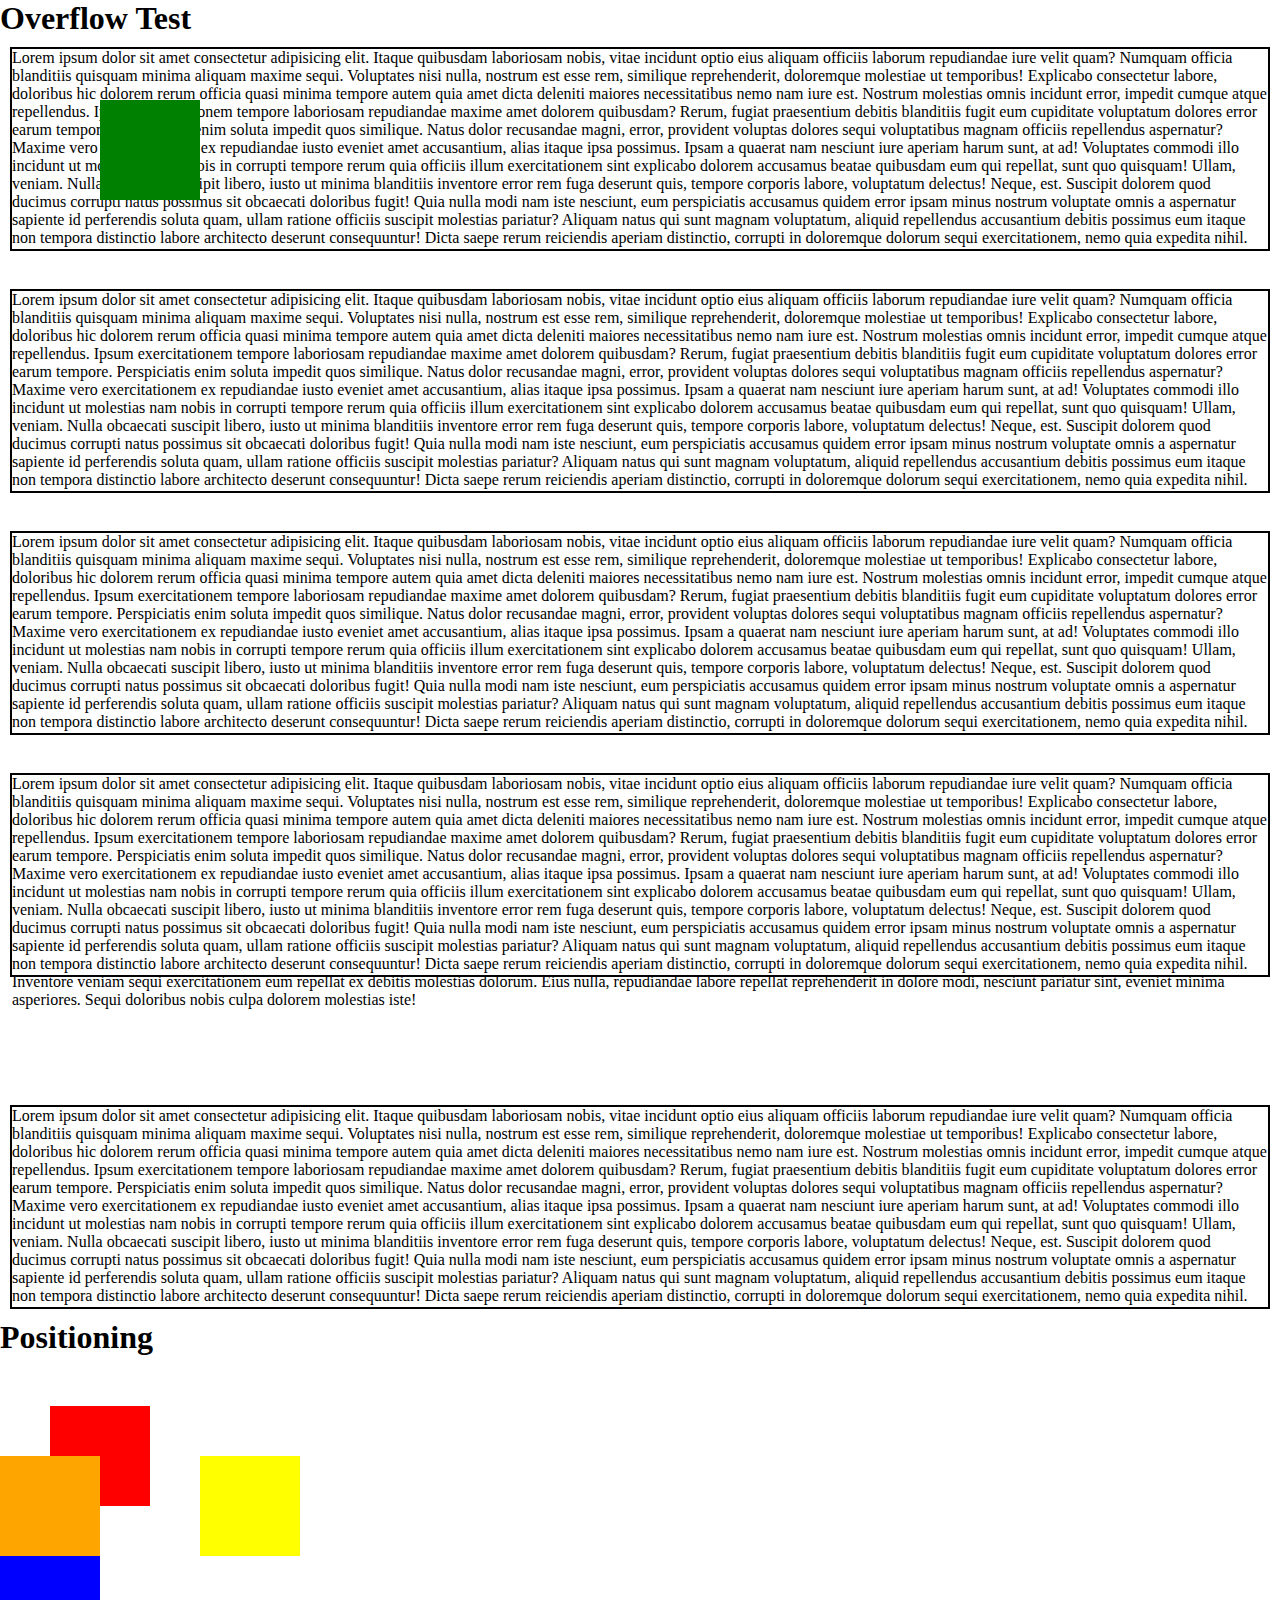
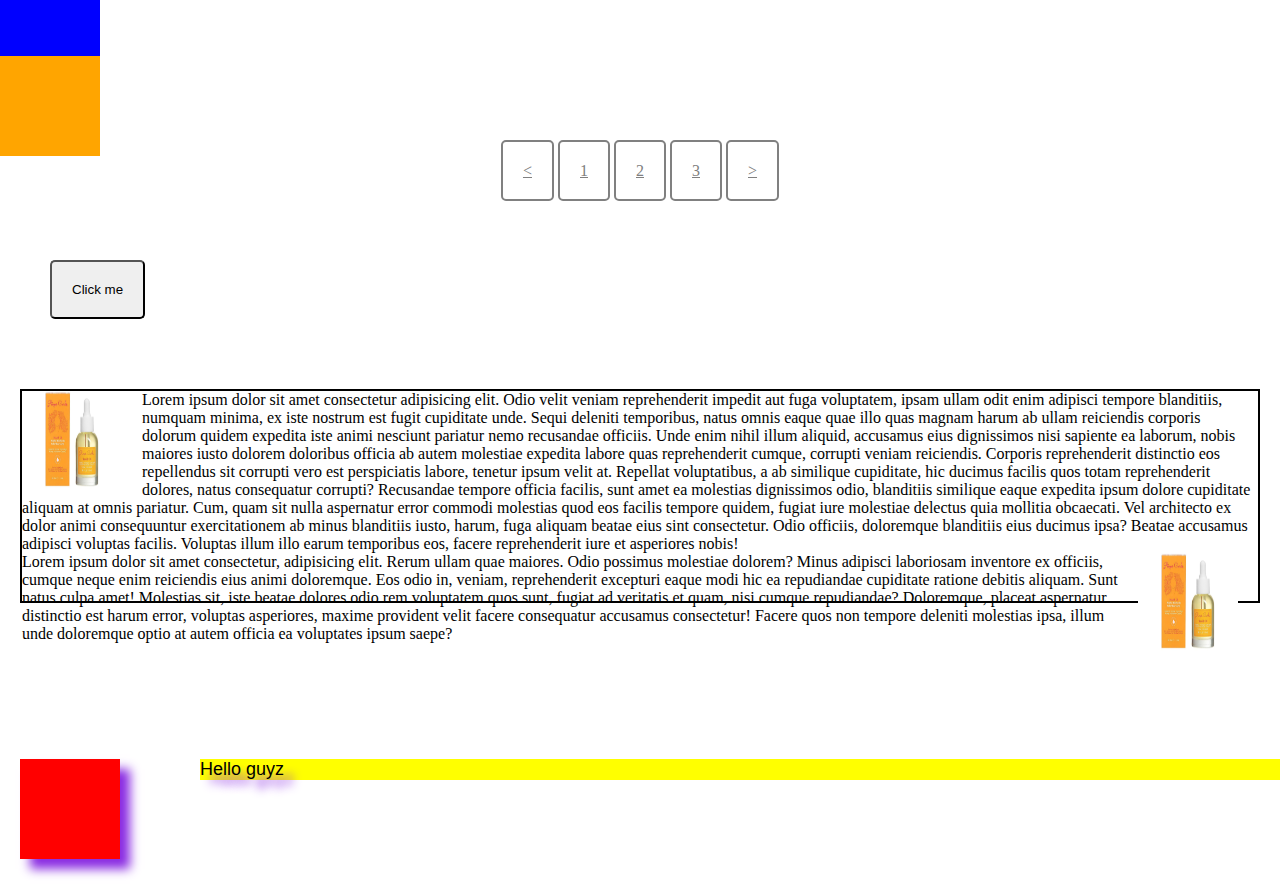
==== html-youtube-tutorial-main/html-youtube-tutorial-main/HTML-CSS_Sample/index.html @ ff8b374c "CSS" ====
<!DOCTYPE html>
<html>
    <head>
        <meta charset="utf-8">
        <title>HTML-CSS</title>
        <link rel="stylesheet" type="text/css" href="style.css">
    </head>
    <body>
        <div class="overflow">
            <h1>Overflow Test</h1>
            <p id="overflo-scroll">Lorem ipsum dolor sit amet consectetur adipisicing elit. Itaque quibusdam laboriosam nobis, vitae incidunt optio eius aliquam officiis laborum repudiandae iure velit quam? Numquam officia blanditiis quisquam minima aliquam maxime sequi. Voluptates nisi nulla, nostrum est esse rem, similique reprehenderit, doloremque molestiae ut temporibus! Explicabo consectetur labore, doloribus hic dolorem rerum officia quasi minima tempore autem quia amet dicta deleniti maiores necessitatibus nemo nam iure est. Nostrum molestias omnis incidunt error, impedit cumque atque repellendus. Ipsum exercitationem tempore laboriosam repudiandae maxime amet dolorem quibusdam? Rerum, fugiat praesentium debitis blanditiis fugit eum cupiditate voluptatum dolores error earum tempore. Perspiciatis enim soluta impedit quos similique. Natus dolor recusandae magni, error, provident voluptas dolores sequi voluptatibus magnam officiis repellendus aspernatur? Maxime vero exercitationem ex repudiandae iusto eveniet amet accusantium, alias itaque ipsa possimus. Ipsam a quaerat nam nesciunt iure aperiam harum sunt, at ad! Voluptates commodi illo incidunt ut molestias nam nobis in corrupti tempore rerum quia officiis illum exercitationem sint explicabo dolorem accusamus beatae quibusdam eum qui repellat, sunt quo quisquam! Ullam, veniam. Nulla obcaecati suscipit libero, iusto ut minima blanditiis inventore error rem fuga deserunt quis, tempore corporis labore, voluptatum delectus! Neque, est. Suscipit dolorem quod ducimus corrupti natus possimus sit obcaecati doloribus fugit! Quia nulla modi nam iste nesciunt, eum perspiciatis accusamus quidem error ipsam minus nostrum voluptate omnis a aspernatur sapiente id perferendis soluta quam, ullam ratione officiis suscipit molestias pariatur? Aliquam natus qui sunt magnam voluptatum, aliquid repellendus accusantium debitis possimus eum itaque non tempora distinctio labore architecto deserunt consequuntur! Dicta saepe rerum reiciendis aperiam distinctio, corrupti in doloremque dolorum sequi exercitationem, nemo quia expedita nihil. Inventore veniam sequi exercitationem eum repellat ex debitis molestias dolorum. Eius nulla, repudiandae labore repellat reprehenderit in dolore modi, nesciunt pariatur sint, eveniet minima asperiores. Sequi doloribus nobis culpa dolorem molestias iste!
            </p>
            <br>
            <p id="overflo-hidden">Lorem ipsum dolor sit amet consectetur adipisicing elit. Itaque quibusdam laboriosam nobis, vitae incidunt optio eius aliquam officiis laborum repudiandae iure velit quam? Numquam officia blanditiis quisquam minima aliquam maxime sequi. Voluptates nisi nulla, nostrum est esse rem, similique reprehenderit, doloremque molestiae ut temporibus! Explicabo consectetur labore, doloribus hic dolorem rerum officia quasi minima tempore autem quia amet dicta deleniti maiores necessitatibus nemo nam iure est. Nostrum molestias omnis incidunt error, impedit cumque atque repellendus. Ipsum exercitationem tempore laboriosam repudiandae maxime amet dolorem quibusdam? Rerum, fugiat praesentium debitis blanditiis fugit eum cupiditate voluptatum dolores error earum tempore. Perspiciatis enim soluta impedit quos similique. Natus dolor recusandae magni, error, provident voluptas dolores sequi voluptatibus magnam officiis repellendus aspernatur? Maxime vero exercitationem ex repudiandae iusto eveniet amet accusantium, alias itaque ipsa possimus. Ipsam a quaerat nam nesciunt iure aperiam harum sunt, at ad! Voluptates commodi illo incidunt ut molestias nam nobis in corrupti tempore rerum quia officiis illum exercitationem sint explicabo dolorem accusamus beatae quibusdam eum qui repellat, sunt quo quisquam! Ullam, veniam. Nulla obcaecati suscipit libero, iusto ut minima blanditiis inventore error rem fuga deserunt quis, tempore corporis labore, voluptatum delectus! Neque, est. Suscipit dolorem quod ducimus corrupti natus possimus sit obcaecati doloribus fugit! Quia nulla modi nam iste nesciunt, eum perspiciatis accusamus quidem error ipsam minus nostrum voluptate omnis a aspernatur sapiente id perferendis soluta quam, ullam ratione officiis suscipit molestias pariatur? Aliquam natus qui sunt magnam voluptatum, aliquid repellendus accusantium debitis possimus eum itaque non tempora distinctio labore architecto deserunt consequuntur! Dicta saepe rerum reiciendis aperiam distinctio, corrupti in doloremque dolorum sequi exercitationem, nemo quia expedita nihil. Inventore veniam sequi exercitationem eum repellat ex debitis molestias dolorum. Eius nulla, repudiandae labore repellat reprehenderit in dolore modi, nesciunt pariatur sint, eveniet minima asperiores. Sequi doloribus nobis culpa dolorem molestias iste!
            </p>
            <br>
            <p id="overflo-auto">Lorem ipsum dolor sit amet consectetur adipisicing elit. Itaque quibusdam laboriosam nobis, vitae incidunt optio eius aliquam officiis laborum repudiandae iure velit quam? Numquam officia blanditiis quisquam minima aliquam maxime sequi. Voluptates nisi nulla, nostrum est esse rem, similique reprehenderit, doloremque molestiae ut temporibus! Explicabo consectetur labore, doloribus hic dolorem rerum officia quasi minima tempore autem quia amet dicta deleniti maiores necessitatibus nemo nam iure est. Nostrum molestias omnis incidunt error, impedit cumque atque repellendus. Ipsum exercitationem tempore laboriosam repudiandae maxime amet dolorem quibusdam? Rerum, fugiat praesentium debitis blanditiis fugit eum cupiditate voluptatum dolores error earum tempore. Perspiciatis enim soluta impedit quos similique. Natus dolor recusandae magni, error, provident voluptas dolores sequi voluptatibus magnam officiis repellendus aspernatur? Maxime vero exercitationem ex repudiandae iusto eveniet amet accusantium, alias itaque ipsa possimus. Ipsam a quaerat nam nesciunt iure aperiam harum sunt, at ad! Voluptates commodi illo incidunt ut molestias nam nobis in corrupti tempore rerum quia officiis illum exercitationem sint explicabo dolorem accusamus beatae quibusdam eum qui repellat, sunt quo quisquam! Ullam, veniam. Nulla obcaecati suscipit libero, iusto ut minima blanditiis inventore error rem fuga deserunt quis, tempore corporis labore, voluptatum delectus! Neque, est. Suscipit dolorem quod ducimus corrupti natus possimus sit obcaecati doloribus fugit! Quia nulla modi nam iste nesciunt, eum perspiciatis accusamus quidem error ipsam minus nostrum voluptate omnis a aspernatur sapiente id perferendis soluta quam, ullam ratione officiis suscipit molestias pariatur? Aliquam natus qui sunt magnam voluptatum, aliquid repellendus accusantium debitis possimus eum itaque non tempora distinctio labore architecto deserunt consequuntur! Dicta saepe rerum reiciendis aperiam distinctio, corrupti in doloremque dolorum sequi exercitationem, nemo quia expedita nihil. Inventore veniam sequi exercitationem eum repellat ex debitis molestias dolorum. Eius nulla, repudiandae labore repellat reprehenderit in dolore modi, nesciunt pariatur sint, eveniet minima asperiores. Sequi doloribus nobis culpa dolorem molestias iste!
            </p>
            <br>
            <p id="overflo-visible">Lorem ipsum dolor sit amet consectetur adipisicing elit. Itaque quibusdam laboriosam nobis, vitae incidunt optio eius aliquam officiis laborum repudiandae iure velit quam? Numquam officia blanditiis quisquam minima aliquam maxime sequi. Voluptates nisi nulla, nostrum est esse rem, similique reprehenderit, doloremque molestiae ut temporibus! Explicabo consectetur labore, doloribus hic dolorem rerum officia quasi minima tempore autem quia amet dicta deleniti maiores necessitatibus nemo nam iure est. Nostrum molestias omnis incidunt error, impedit cumque atque repellendus. Ipsum exercitationem tempore laboriosam repudiandae maxime amet dolorem quibusdam? Rerum, fugiat praesentium debitis blanditiis fugit eum cupiditate voluptatum dolores error earum tempore. Perspiciatis enim soluta impedit quos similique. Natus dolor recusandae magni, error, provident voluptas dolores sequi voluptatibus magnam officiis repellendus aspernatur? Maxime vero exercitationem ex repudiandae iusto eveniet amet accusantium, alias itaque ipsa possimus. Ipsam a quaerat nam nesciunt iure aperiam harum sunt, at ad! Voluptates commodi illo incidunt ut molestias nam nobis in corrupti tempore rerum quia officiis illum exercitationem sint explicabo dolorem accusamus beatae quibusdam eum qui repellat, sunt quo quisquam! Ullam, veniam. Nulla obcaecati suscipit libero, iusto ut minima blanditiis inventore error rem fuga deserunt quis, tempore corporis labore, voluptatum delectus! Neque, est. Suscipit dolorem quod ducimus corrupti natus possimus sit obcaecati doloribus fugit! Quia nulla modi nam iste nesciunt, eum perspiciatis accusamus quidem error ipsam minus nostrum voluptate omnis a aspernatur sapiente id perferendis soluta quam, ullam ratione officiis suscipit molestias pariatur? Aliquam natus qui sunt magnam voluptatum, aliquid repellendus accusantium debitis possimus eum itaque non tempora distinctio labore architecto deserunt consequuntur! Dicta saepe rerum reiciendis aperiam distinctio, corrupti in doloremque dolorum sequi exercitationem, nemo quia expedita nihil. Inventore veniam sequi exercitationem eum repellat ex debitis molestias dolorum. Eius nulla, repudiandae labore repellat reprehenderit in dolore modi, nesciunt pariatur sint, eveniet minima asperiores. Sequi doloribus nobis culpa dolorem molestias iste!
            </p>
            <br>
            <p id="overflo-scroll">Lorem ipsum dolor sit amet consectetur adipisicing elit. Itaque quibusdam laboriosam nobis, vitae incidunt optio eius aliquam officiis laborum repudiandae iure velit quam? Numquam officia blanditiis quisquam minima aliquam maxime sequi. Voluptates nisi nulla, nostrum est esse rem, similique reprehenderit, doloremque molestiae ut temporibus! Explicabo consectetur labore, doloribus hic dolorem rerum officia quasi minima tempore autem quia amet dicta deleniti maiores necessitatibus nemo nam iure est. Nostrum molestias omnis incidunt error, impedit cumque atque repellendus. Ipsum exercitationem tempore laboriosam repudiandae maxime amet dolorem quibusdam? Rerum, fugiat praesentium debitis blanditiis fugit eum cupiditate voluptatum dolores error earum tempore. Perspiciatis enim soluta impedit quos similique. Natus dolor recusandae magni, error, provident voluptas dolores sequi voluptatibus magnam officiis repellendus aspernatur? Maxime vero exercitationem ex repudiandae iusto eveniet amet accusantium, alias itaque ipsa possimus. Ipsam a quaerat nam nesciunt iure aperiam harum sunt, at ad! Voluptates commodi illo incidunt ut molestias nam nobis in corrupti tempore rerum quia officiis illum exercitationem sint explicabo dolorem accusamus beatae quibusdam eum qui repellat, sunt quo quisquam! Ullam, veniam. Nulla obcaecati suscipit libero, iusto ut minima blanditiis inventore error rem fuga deserunt quis, tempore corporis labore, voluptatum delectus! Neque, est. Suscipit dolorem quod ducimus corrupti natus possimus sit obcaecati doloribus fugit! Quia nulla modi nam iste nesciunt, eum perspiciatis accusamus quidem error ipsam minus nostrum voluptate omnis a aspernatur sapiente id perferendis soluta quam, ullam ratione officiis suscipit molestias pariatur? Aliquam natus qui sunt magnam voluptatum, aliquid repellendus accusantium debitis possimus eum itaque non tempora distinctio labore architecto deserunt consequuntur! Dicta saepe rerum reiciendis aperiam distinctio, corrupti in doloremque dolorum sequi exercitationem, nemo quia expedita nihil. Inventore veniam sequi exercitationem eum repellat ex debitis molestias dolorum. Eius nulla, repudiandae labore repellat reprehenderit in dolore modi, nesciunt pariatur sint, eveniet minima asperiores. Sequi doloribus nobis culpa dolorem molestias iste!
            </p>

        </div>

        <div class="positions">
            <h1>Positioning</h1>
            <p class="rel">
                <p class="abs"></p>
            </p>
            <p class="fix"></p>
            <p class="stick"></p>
            <p class="stat"></p>
            <p class="abs"></p>
        </div>
        <br><br>
        <div class="pagination">
            <a href=""><</a>
            <a href="index.html">1</a>
            <a href="">2</a>
            <a href="">3</a>
            <a href="">></a>
        </div>

        <div class="pseudo-class=">
            <button>Click me</button>
        </div>

        <div class="float1">
            <img src="img/Oil.jpg" alt="Oil"/>
            <p>Lorem ipsum dolor sit amet consectetur adipisicing elit. Odio velit veniam reprehenderit impedit aut fuga voluptatem, ipsam ullam odit enim adipisci tempore blanditiis, numquam minima, ex iste nostrum est fugit cupiditate unde. Sequi deleniti temporibus, natus omnis eaque quae illo quas magnam harum ab ullam reiciendis corporis dolorum quidem expedita iste animi nesciunt pariatur nemo recusandae officiis. Unde enim nihil illum aliquid, accusamus eius dignissimos nisi sapiente ea laborum, nobis maiores iusto dolorem doloribus officia ab autem molestiae expedita labore quas reprehenderit cumque, corrupti veniam reiciendis. Corporis reprehenderit distinctio eos repellendus sit corrupti vero est perspiciatis labore, tenetur ipsum velit at. Repellat voluptatibus, a ab similique cupiditate, hic ducimus facilis quos totam reprehenderit dolores, natus consequatur corrupti? Recusandae tempore officia facilis, sunt amet ea molestias dignissimos odio, blanditiis similique eaque expedita ipsum dolore cupiditate aliquam at omnis pariatur. Cum, quam sit nulla aspernatur error commodi molestias quod eos facilis tempore quidem, fugiat iure molestiae delectus quia mollitia obcaecati. Vel architecto ex dolor animi consequuntur exercitationem ab minus blanditiis iusto, harum, fuga aliquam beatae eius sint consectetur. Odio officiis, doloremque blanditiis eius ducimus ipsa? Beatae accusamus adipisci voluptas facilis. Voluptas illum illo earum temporibus eos, facere reprehenderit iure et asperiores nobis!</p>
            <img src="img/Oil.jpg" alt="Oil" class="oil"/>
            <p>Lorem ipsum dolor sit amet consectetur, adipisicing elit. Rerum ullam quae maiores. Odio possimus molestiae dolorem? Minus adipisci laboriosam inventore ex officiis, cumque neque enim reiciendis eius animi doloremque. Eos odio in, veniam, reprehenderit excepturi eaque modi hic ea repudiandae cupiditate ratione debitis aliquam. Sunt natus culpa amet! Molestias sit, iste beatae dolores odio rem voluptatem quos sunt, fugiat ad veritatis et quam, nisi cumque repudiandae? Doloremque, placeat aspernatur distinctio est harum error, voluptas asperiores, maxime provident velit facere consequatur accusamus consectetur! Facere quos non tempore deleniti molestias ipsa, illum unde doloremque optio at autem officia ea voluptates ipsum saepe?</p>
        </div>
        <br><br>
        <div class="shadows" style="margin-top: 100px;">
            <p class="box1"></p>
            <p class="text1">Hello guyz</p>
        </div>

    </body>
</html>
---- html-youtube-tutorial-main/html-youtube-tutorial-main/HTML-CSS_Sample/style.css ----
*
{
    margin: 0;
    padding: 0;
}

#overflo-scroll{
    border: 2px solid black;
    height: 200px;
    margin: 10px;
    overflow: scroll;
}

#overflo-hidden{
    border: 2px solid black;
    height: 200px;
    margin: 10px;
    overflow: hidden;
}

#overflo-auto{
    border: 2px solid black;
    height: 200px;
    margin: 10px;
    overflow: auto;
}

#overflo-visible{
    border: 2px solid black;
    height: 200px;
    margin: 10px;
    overflow:visible;
    margin-bottom: 100px;
}

#overflo-clip{
    border: 2px solid black;
    height: 200px;
    margin: 10px;
    overflow: clip;
    overflow-clip-margin: 20px;

}

.rel
{
    width: 100px;
    height: 100px;
    background-color: red;
    position: relative;
    top: 50px;
    left: 50px;
}

.fix
{
    width: 100px;
    height: 100px;
    background-color: green;
    position: fixed;
    top: 100px;
    left: 100px;
}

.stick
{
    width: 100px;
    height: 100px;
    background-color: yellow;
    position: sticky;
    top: 200px;
    left: 200px;
}

.stat
{
    width: 100px;
    height: 100px;
    background-color: blue;
    position: static;
    top: 300px;
    left: 300px;
}

.abs
{
    width: 100px;
    height: 100px;
    background-color: orange;
    position: absolute;
}

.pagination
{
    text-align: center;
    margin-top: 70px;
    margin-bottom: 30px;
}

.pagination a
{
    color: gray;
    padding: 20px;
    border-radius: 5px;
    border: 2px solid gray;
}

.pagination a.active
{
    background-color: blue;
    color: white;
    border-color: blue;

}

.pagination a:focus
{
    outline: none;
    background-color: blue;
    color: white;
    border-color: blue;
}

.pagination a:hover:not(.active)
{
    background-color: yellow;
    border-radius: 5px;
    cursor: pointer;
    color: black;
}

button
{
    padding: 20px;
    margin: 50px;
    border-radius: 5px;
}

button:hover
{
    background-color: blue;
    color: white;
}

button:active
{
    background-color: green;
    color: white; 
}


img
{
    width: 100px;
    height: 100px;
    float: left;
    margin-right: 20px;
}

.oil
{
    height: 100px;
    width: 100px;
    float: right;
    margin-left: 10px;
}

.float1
{
    height: 210px;
    border: 2px solid black;
    display: flow-root;
    margin: 20px;
}

.box1
{
    height: 100px;
    width: 100px;
    float: left;
    margin-right: 20px;
    background-color: red;
    margin-left: 20px;
    margin-bottom: 30px;
    box-shadow: 10px 10px 10px blueviolet;
}

.text1
{
    color: black;
    background-color: yellow;
    font-family: sans-serif;
    margin-left: 200px;
    font-size: large;
    text-shadow: 10px 10px 10px blueviolet;
}
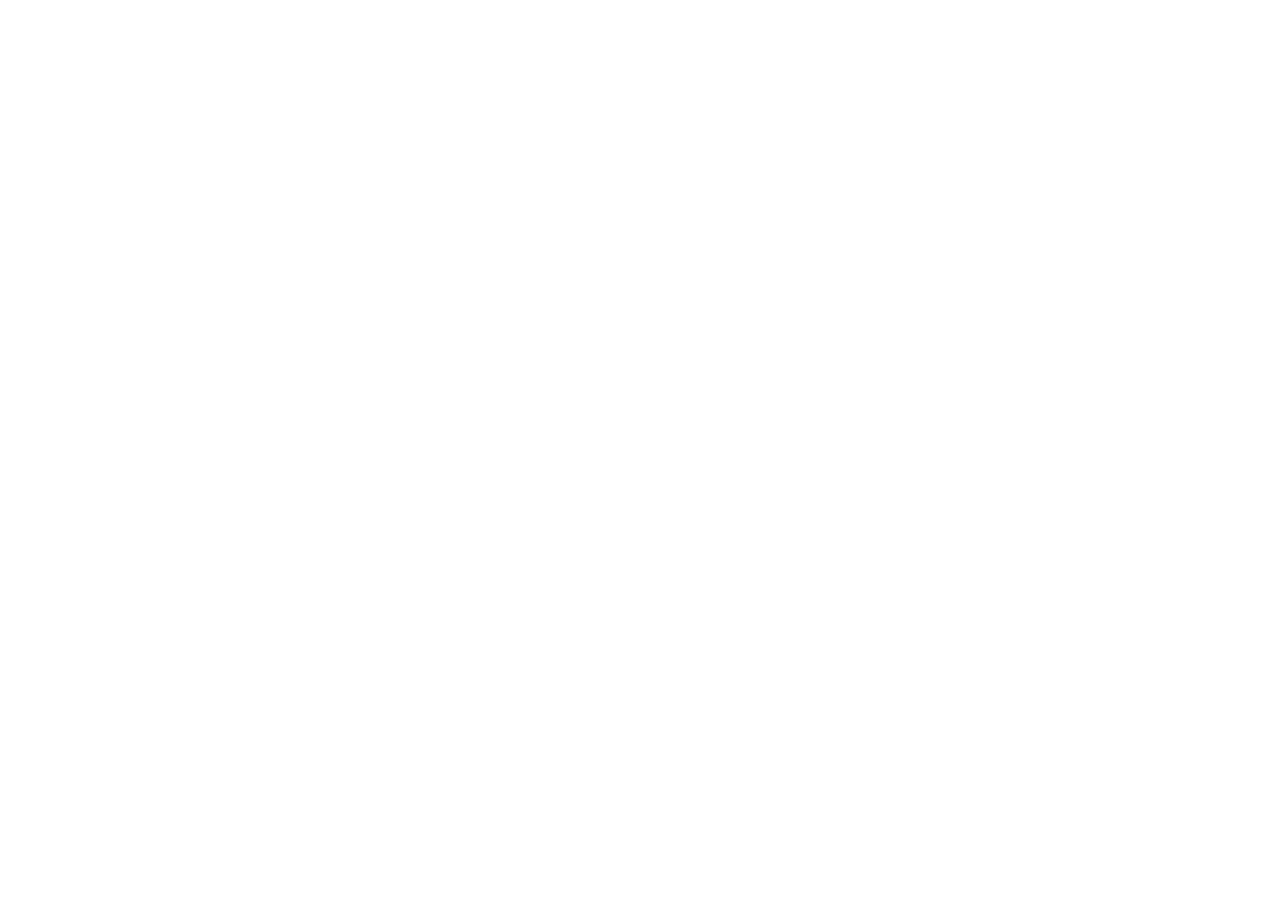
==== commit 2180fa9a: "css" ====
--- a/html-youtube-tutorial-main/html-youtube-tutorial-main/HTML-CSS_Sample/index.html
+++ b/html-youtube-tutorial-main/html-youtube-tutorial-main/HTML-CSS_Sample/index.html
@@ -4,9 +4,10 @@
         <meta charset="utf-8">
         <title>HTML-CSS</title>
         <link rel="stylesheet" type="text/css" href="style.css">
+        <script src="https://kit.fontawesome.com/8975370d2d.js" crossorigin="anonymous"></script>
     </head>
     <body>
-        <div class="overflow">
+        <!-- <div class="overflow">
             <h1>Overflow Test</h1>
             <p id="overflo-scroll">Lorem ipsum dolor sit amet consectetur adipisicing elit. Itaque quibusdam laboriosam nobis, vitae incidunt optio eius aliquam officiis laborum repudiandae iure velit quam? Numquam officia blanditiis quisquam minima aliquam maxime sequi. Voluptates nisi nulla, nostrum est esse rem, similique reprehenderit, doloremque molestiae ut temporibus! Explicabo consectetur labore, doloribus hic dolorem rerum officia quasi minima tempore autem quia amet dicta deleniti maiores necessitatibus nemo nam iure est. Nostrum molestias omnis incidunt error, impedit cumque atque repellendus. Ipsum exercitationem tempore laboriosam repudiandae maxime amet dolorem quibusdam? Rerum, fugiat praesentium debitis blanditiis fugit eum cupiditate voluptatum dolores error earum tempore. Perspiciatis enim soluta impedit quos similique. Natus dolor recusandae magni, error, provident voluptas dolores sequi voluptatibus magnam officiis repellendus aspernatur? Maxime vero exercitationem ex repudiandae iusto eveniet amet accusantium, alias itaque ipsa possimus. Ipsam a quaerat nam nesciunt iure aperiam harum sunt, at ad! Voluptates commodi illo incidunt ut molestias nam nobis in corrupti tempore rerum quia officiis illum exercitationem sint explicabo dolorem accusamus beatae quibusdam eum qui repellat, sunt quo quisquam! Ullam, veniam. Nulla obcaecati suscipit libero, iusto ut minima blanditiis inventore error rem fuga deserunt quis, tempore corporis labore, voluptatum delectus! Neque, est. Suscipit dolorem quod ducimus corrupti natus possimus sit obcaecati doloribus fugit! Quia nulla modi nam iste nesciunt, eum perspiciatis accusamus quidem error ipsam minus nostrum voluptate omnis a aspernatur sapiente id perferendis soluta quam, ullam ratione officiis suscipit molestias pariatur? Aliquam natus qui sunt magnam voluptatum, aliquid repellendus accusantium debitis possimus eum itaque non tempora distinctio labore architecto deserunt consequuntur! Dicta saepe rerum reiciendis aperiam distinctio, corrupti in doloremque dolorum sequi exercitationem, nemo quia expedita nihil. Inventore veniam sequi exercitationem eum repellat ex debitis molestias dolorum. Eius nulla, repudiandae labore repellat reprehenderit in dolore modi, nesciunt pariatur sint, eveniet minima asperiores. Sequi doloribus nobis culpa dolorem molestias iste!
             </p>
@@ -58,7 +59,82 @@
         <div class="shadows" style="margin-top: 100px;">
             <p class="box1"></p>
             <p class="text1">Hello guyz</p>
+        </div> -->
+<!-- 
+
+        <div class="imaging">
+            <div class="img-1">
+                <img src="img/salad.png" alt="Oil"><br>
+                <label>Salad</label>
+            </div>
+            <div class="img-1">
+                <img src="img/soup.png" alt="Soup"><br>
+                <label>Soup</label>
+            </div>
+            <div class="img-1">
+                <img src="img/pizza.png" alt="Pizza"><br>
+                <label>Pizza</label>
+            </div>
+    
+    
         </div>
+ -->   
+<!-- 
+ Icons:
 
+        <div>
+            <a href="index.html">
+                <i class="fa-sharp fa-solid fa-house fa-shake fa-2x" style="color: black"></i>
+            </a><br>
+            <a href="https://www.twitter.com">
+                <i class="fa-brands fa-twitter fa-2x" style="color: #74C0FC;"></i> 
+            </a> <br>
+            <a href="https://www.youtube.com/">
+                <i class="fa-brands fa-youtube fa-2x" style="color: red;"></i>
+            </a><br>
+            <a href="https://www.tiktok.com">
+                <i class="fa-brands fa-tiktok fa-2x" style="color: blueviolet;"></i>
+            </a>
+            
+        </div> 
+        
+-->
+<!-- 
+        <div class ="flexbox">
+            <div class="box1">
+                <label>1</label>
+            </div>
+            <div class="box2">
+                <label>2</label>
+            </div>
+            <div class="box3">
+                <label>3</label>
+            </div>
+            <div class="box4">
+                <label>4</label>
+            </div>
+            <div class="box5">
+                <label>5</label>
+            </div>
+            <div class="box1">
+                <label>1</label>
+            </div>
+            <div class="box2">
+                <label>2</label>
+            </div>
+            <div class="box3">
+                <label>3</label>
+            </div>
+            <div class="box4">
+                <label>4</label>
+            </div>
+            <div class="box5">
+                <label>5</label>
+            </div>
+
+        </div> -->
+   
+   
+   
     </body>
 </html>--- a/html-youtube-tutorial-main/html-youtube-tutorial-main/HTML-CSS_Sample/style.css
+++ b/html-youtube-tutorial-main/html-youtube-tutorial-main/HTML-CSS_Sample/style.css
@@ -3,7 +3,7 @@
     margin: 0;
     padding: 0;
 }
-
+/* 
 #overflo-scroll{
     border: 2px solid black;
     height: 200px;
@@ -194,3 +194,116 @@
     font-size: large;
     text-shadow: 10px 10px 10px blueviolet;
 }
+ */
+/* 
+ Imaging
+
+ .img-1 img {
+    width: 200px;
+    height: 200px;
+ }
+
+ .img-1
+ {
+    display: inline-block;
+    width: 250px;
+    height: 250px;
+    text-align: center;
+    border: 2px solid hsla(0, 0%, 50%, 0.918);
+    border-radius: 5px;
+    margin: 20px;
+    padding: 20px;
+    cursor: pointer;
+}
+
+.img-1 img:hover
+{
+    border: 2px solid hsla(0, 0%, 50%, 0.295);
+}
+
+.imaging
+{
+    text-align: center;
+    box-shadow: 3px 3px 3px gray;
+    margin: 20px;
+}
+
+label
+{
+    padding-top: 20px;
+} */
+
+
+/* 
+Icons
+
+i{
+    padding: 20px;
+    transition-duration: 200ms;
+    border: 2px solid hsla(0, 0%, 0%, 0.685);
+    border-radius: 5px;
+    cursor: pointer;
+    margin: 20px;
+}
+
+i:hover{
+    background-color: hsla(0, 0%, 0%, 0.1);
+    border: 2px solid hsla(0, 0%, 0%, 0.9);
+}
+
+div{
+    text-align: center;
+    display: flex;
+    justify-content: center;
+} 
+    
+*/
+/* 
+.box1
+{
+    height: 100px;
+    width: 100px;
+    background-color: yellow;
+    text-align: center;
+}
+.box2
+{
+    height: 100px;
+    width: 100px;
+    background-color: green;
+    text-align: center;
+}
+.box3
+{
+    height: 100px;
+    width: 100px;
+    background-color: red;
+    text-align: center;
+}
+.box4
+{
+    height: 100px;
+    width: 100px;
+    background-color: blue;
+    text-align: center;
+}
+.box5
+{
+    height: 100px;
+    width: 100px;
+    background-color: violet;
+    text-align: center;
+}
+
+label
+{
+    font-size: x-large;
+    font-weight: bold;
+}
+.flexbox
+{
+    display: flex;
+    flex-wrap: wrap;
+
+} */
+
